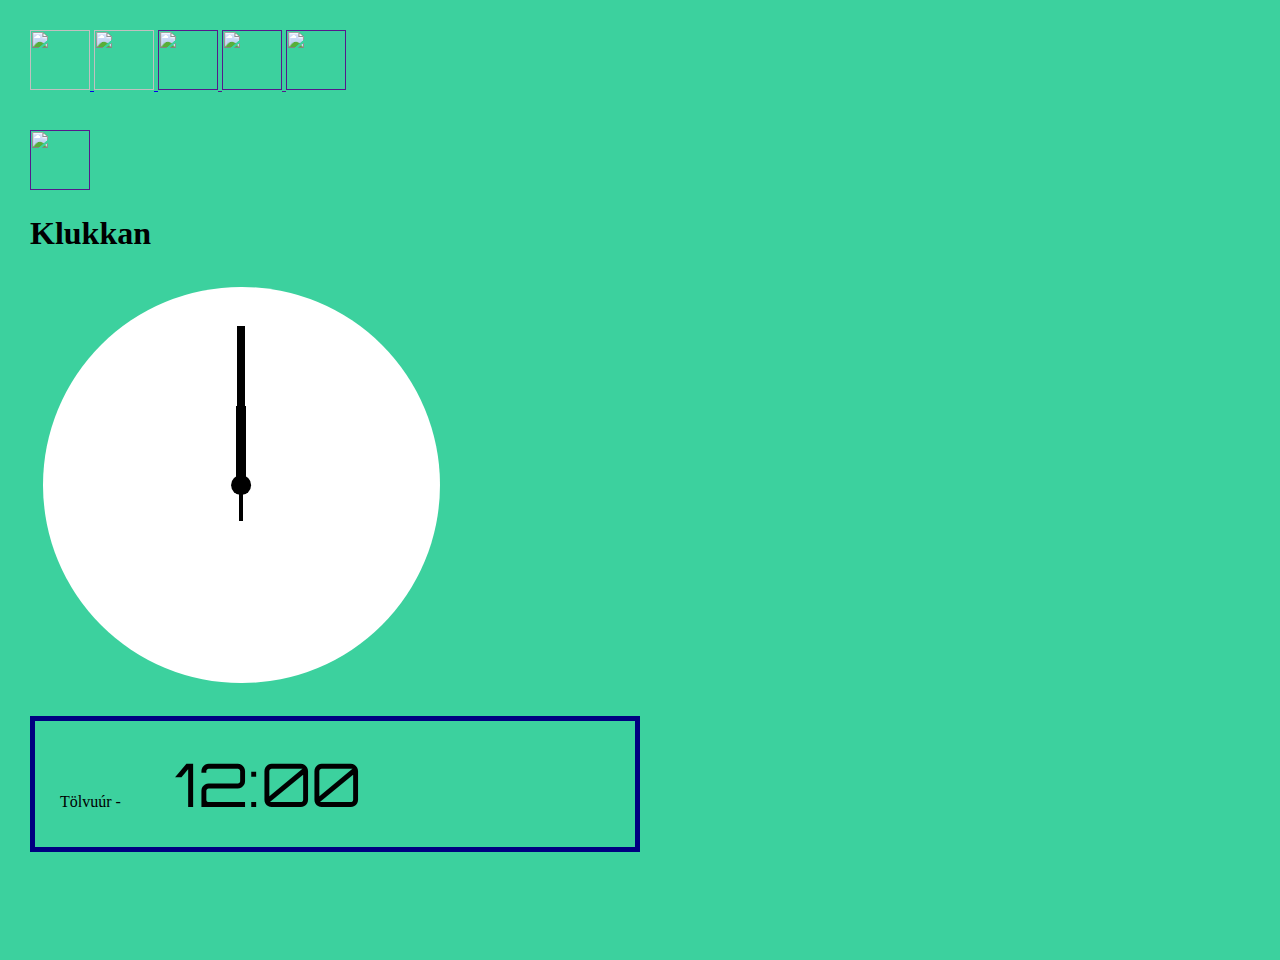
==== index.html @ 78051ceb "fix code difference between tablet and pc" ====
<!DOCTYPE html>
<html lang="en">
    <head>
        <meta charset="utf-8">
        <title>Klukkan</title>
		<link rel="stylesheet" type="text/css" href="lib/bootstrap/css/bootstrap.css">
		<link rel="stylesheet" type="text/css" href="css/style.css">
		<link href='https://fonts.googleapis.com/css?family=Orbitron' rel='stylesheet' type='text/css'>
		<script src="lib/jquery.min.js"></script>
		<script src="js/functions.js"></script>
		<script src="js/index.js"></script>
		<link rel="icon" type="image/png" href="media/img/favicon.png" />
    </head>
    <body>
		<div class="container">
			<div class="row">
				<div class="col-md-2 col-sm-2" id="sidemenu">
					<a href="index.html" class="btn btn-default btn-block" role="button">
						<img src="media/img/from-old/button1.png">
					</a>
					<a href="stilla_skifuklukku.html" class="btn btn-default btn-block" role="button">
						<img src="media/img/from-old/button2.png">
					</a>
					<a href="" class="btn btn-default btn-block" role="button">
						<img src="media/img/from-old/button3.png">
					</a>
					<a href="" class="btn btn-default btn-block" role="button">
						<img src="media/img/from-old/button4.png">
					</a>
					<a href="" class="btn btn-default btn-block" role="button">
						<img src="media/img/from-old/button5.png">
					</a>
					<br>
					<br>
					<br>
					<!-- get it to the bottom -->
					<a href="" class="btn btn-default btn-block" role="button">
						<img src="media/img/from-old/button6.png">
					</a>
					
					<!-- glyphicon glyphicon-repeat	 glyphicon-cog glyphicon glyphicon-ok	-->
				</div>
				<div class="col-md-10 col-sm-10">
					<h1>Klukkan</h1>
					<article class="clock">
					  <div class="hours-container">
						<div class="hours"></div>
					  </div>
					  <div class="minutes-container">
						<div class="minutes"></div>
					  </div>
					  <div class="seconds-container">
						<div class="seconds"></div>
					  </div>
					</article>
					<p id="digital-watch">Tölvuúr - <span id="time-is">12:00</span></p>
				</div>
			</div>
		</div>
    </body>
</html>
---- css/style.css ----
/* stop bounce in ipad somehow... */

/* þarf allskonar css útlitarfix á klukkuna

 .clock-container {
	background: rgba(200,200,200,0.9);
} */



body {
  margin: 0;
}

.container {
  background: #3cd19e;
  padding: 30px;
  width: 100%;
  height: 100vh;
  margin: 0;
  overflow: hidden;
}

.clock {
  border-radius: 50%;
  background: #fff url(../media/img/ios_clock.png) no-repeat center;
  background-size: 90%;
  display: inline-block;
  margin: 1%;
  padding-bottom: 31%;
  position: relative;
  top: 50%;
  width: 31%;
  opacity: 1;
}

.clock:after {
  background: #000;
  border-radius: 50%;
  content: "";
  position: absolute;
  left: 50%;
  top: 50%;
  transform: translate(-50%, -50%);
  width: 5%;
  height: 5%;
  z-index: 10;
}

.minutes-container, .hours-container, .seconds-container {
  position: absolute;
  top: 0;
  right: 0;
  bottom: 0;
  left: 0;
}

.hours {
  background: #000;
  height: 20%;
  left: 48.75%;
  position: absolute;
  top: 30%;
  transform-origin: 50% 100%;
  width: 2.5%;
}

.minutes {
  background: #000;
  height: 40%;
  left: 49%;
  position: absolute;
  top: 10%;
  transform-origin: 50% 100%;
  width: 2%;
}

.seconds {
  background: #000; /* rgb(228,56,56); something something red */
  height: 45%;
  left: 49.5%;
  position: absolute;
  top: 14%;
  transform-origin: 50% 80%;
  width: 1%;
  z-index: 8;
}

@keyframes rotate {
  100% {
    transform: rotateZ(360deg);
  }
}

.hours-container {
  animation: rotate 43200s infinite linear;
}

.minutes-container {
  transition: transform 0.3s cubic-bezier(.4,2.08,.55,.44);
}
.seconds-container {
  transition: transform 0.2s cubic-bezier(.4,2.08,.55,.44);
}

#digital-watch {
	padding: 25px;
	width: 550px;
	border: 5px solid navy;
}

#time-is {
	font-family: 'Orbitron', sans-serif;
	font-size: 60px;
	padding: 25px;
	margin:25px;
}

#sidemenu .btn {
	width:80px;
	height:80px;
	border-radius: 10px;
}

#sidemenu .btn img {
	width:60px;
	height:60px;
}

#sidemenu .btn:hover {
    transform: scale(1.08, 1.08);
    opacity: 1;
	background-color: #fff;
}

#sidemenu .btn:focus {
	background-color: #fff;
}
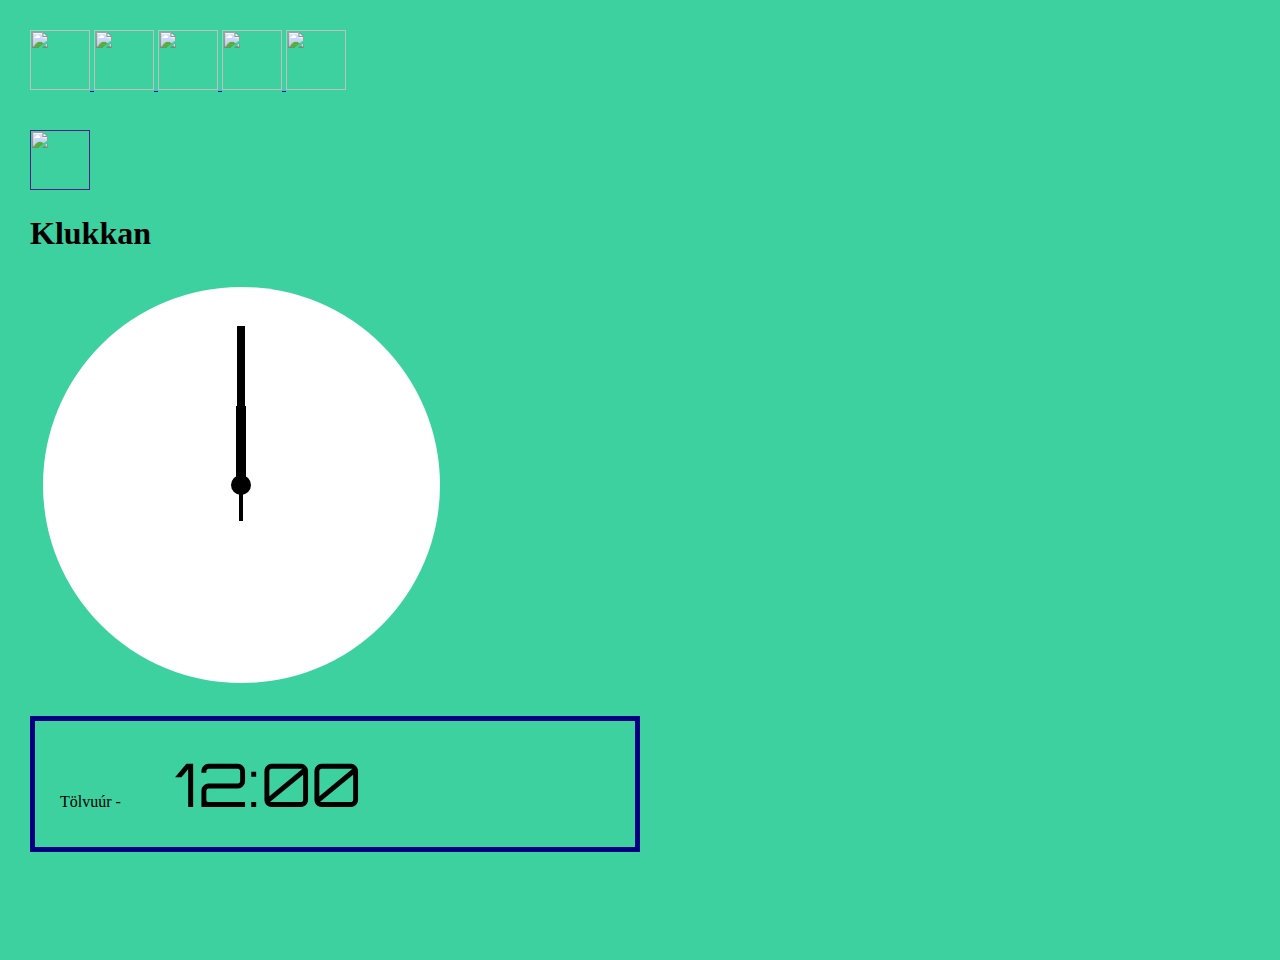
==== commit a5863f87: "fix walking clock second hand + add empty templates" ====
--- a/index.html
+++ b/index.html
@@ -21,13 +21,13 @@
 					<a href="stilla_skifuklukku.html" class="btn btn-default btn-block" role="button">
 						<img src="media/img/from-old/button2.png">
 					</a>
-					<a href="" class="btn btn-default btn-block" role="button">
+					<a href="stilla_tolvuur.html" class="btn btn-default btn-block" role="button">
 						<img src="media/img/from-old/button3.png">
 					</a>
-					<a href="" class="btn btn-default btn-block" role="button">
+					<a href="draga_tolur.html" class="btn btn-default btn-block" role="button">
 						<img src="media/img/from-old/button4.png">
 					</a>
-					<a href="" class="btn btn-default btn-block" role="button">
+					<a href="les_tima.html" class="btn btn-default btn-block" role="button">
 						<img src="media/img/from-old/button5.png">
 					</a>
 					<br>
--- a/css/style.css
+++ b/css/style.css
@@ -39,9 +39,8 @@
   border-radius: 50%;
   content: "";
   position: absolute;
-  left: 50%;
-  top: 50%;
-  transform: translate(-50%, -50%);
+  left: 47.5%;
+  top: 47.5%;
   width: 5%;
   height: 5%;
   z-index: 10;
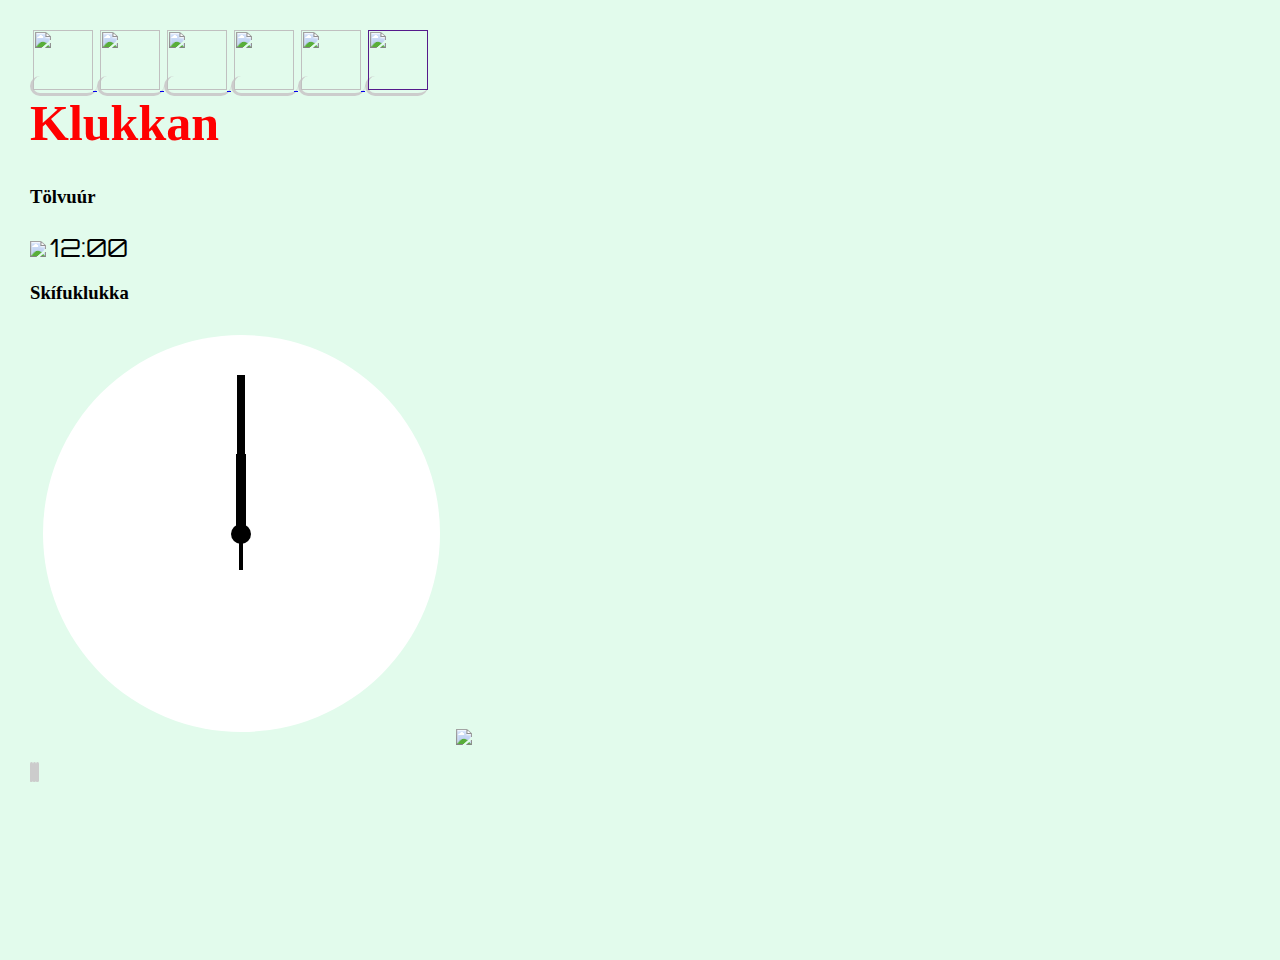
==== commit 8c8e3415: "making the layout, adding images, css etc" ====
--- a/index.html
+++ b/index.html
@@ -14,7 +14,7 @@
     <body>
 		<div class="container">
 			<div class="row">
-				<div class="col-md-2 col-sm-2" id="sidemenu">
+			    <div class="col-md-1 col-sm-1 nopadding" id="sidemenu">
 					<a href="index.html" class="btn btn-default btn-block" role="button">
 						<img src="media/img/from-old/button1.png">
 					</a>
@@ -30,18 +30,68 @@
 					<a href="les_tima.html" class="btn btn-default btn-block" role="button">
 						<img src="media/img/from-old/button5.png">
 					</a>
-					<br>
-					<br>
-					<br>
 					<!-- get it to the bottom -->
-					<a href="" class="btn btn-default btn-block" role="button">
+					<a href="" class="btn btn-default btn-block bottom" role="button">
 						<img src="media/img/from-old/button6.png">
 					</a>
-					
-					<!-- glyphicon glyphicon-repeat	 glyphicon-cog glyphicon glyphicon-ok	-->
 				</div>
 				<div class="col-md-10 col-sm-10">
-					<h1>Klukkan</h1>
+					<row>
+						<div class="col-md-9 col-sm-9 text-center">
+							<h1 id="gamename">Klukkan</h1>
+						</div>
+					</row>
+					<row>
+						<div class="col-md-5 col-sm-5" id="game-left-div">
+						    <h3>Tölvuúr</h3>
+						    <img src="media/img/from-old/tolvu-ur-stort.png" class="img-responsive cpu-clock-img">
+						    <span id="cpu-clock-time">12:00</span>
+						</div>
+						<div class="col-md-7 col-sm-7" id="game-right-div">
+						    <h3>Skífuklukka</h3>
+						    <article class="clock">
+    						  <div class="hours-container">
+    							<div class="hours"></div>
+    						  </div>
+    						  <div class="minutes-container">
+    							<div class="minutes"></div>
+    						  </div>
+    						  <div class="seconds-container">
+    							<div class="seconds"></div>
+    						  </div>
+    						</article>
+							<img src="media/img/from-old/skifu-klukka-stor.png" class="img-responsive clockface-img">
+						</div>
+						
+						
+						<!--
+						<article class="clock">
+						  <div class="hours-container">
+							<div class="hours"></div>
+						  </div>
+						  <div class="minutes-container">
+							<div class="minutes"></div>
+						  </div>
+						  <div class="seconds-container">
+							<div class="seconds"></div>
+						  </div>
+						</article>
+						-->
+					</row>
+				</div>
+				<div class="col-md-1 col-sm-1 nopadding" id="right-side-buttons">
+					<a href="" class="btn btn-default btn-block" role="button">
+						<span class="glyphicon glyphicon-ok"></span>
+					</a>
+					<a href="" class="btn btn-default btn-block" role="button">
+						<!-- a few glyphicons come to mind: refresh for instance, can't use X because it used to mean "home" -->
+						<span class="glyphicon glyphicon-fast-forward"></span>
+					</a>
+					<a href="index.html" class="btn btn-default btn-block" role="button">
+						<span class="glyphicon glyphicon-home"></span>
+					</a>
+				</div>
+		    <!--
 					<article class="clock">
 					  <div class="hours-container">
 						<div class="hours"></div>
@@ -54,7 +104,7 @@
 					  </div>
 					</article>
 					<p id="digital-watch">Tölvuúr - <span id="time-is">12:00</span></p>
-				</div>
+			-->
 			</div>
 		</div>
     </body>
--- a/css/style.css
+++ b/css/style.css
@@ -13,12 +13,18 @@
 }
 
 .container {
-  background: #3cd19e;
+  background: rgb(226, 251, 236);
   padding: 30px;
   width: 100%;
   height: 100vh;
   margin: 0;
   overflow: hidden;
+}
+
+.nopadding {
+   padding-left: 0 !important;
+   padding-right: 0 !important;
+   margin: 0 !important;
 }
 
 .clock {
@@ -102,6 +108,68 @@
   transition: transform 0.2s cubic-bezier(.4,2.08,.55,.44);
 }
 
+#sidemenu .btn, #right-side-buttons .btn {
+	width:80px;
+	height:80px;
+	border-radius: 10px;
+	border-bottom: 3px solid #ccc;;
+	border-left: 3px solid #ccc;;
+	margin-bottom: 10px;
+}
+
+#right-side-buttons .btn:first-child{
+	margin-top: 180px;
+}
+
+#sidemenu .bottom, .margin-top-100 {
+	margin-top: 100px;
+}
+
+#sidemenu .btn img {
+	width:60px;
+	height:60px;
+}
+
+#sidemenu .btn:hover, #right-side-buttons .btn:hover {
+    transform: scale(1.08, 1.08);
+    opacity: 1;
+	background-color: #fff;
+}
+
+#sidemenu .btn:focus, #right-side-buttons .btn:focus {
+	background-color: #fff;
+}
+
+#right-side-buttons .glyphicon {
+	font-size: 30px;
+	padding-top: 15px;
+}
+
+.glyphicon-volume-up {
+	font-size: 70px;
+	padding-top: 30px;
+}
+
+#gamename {
+	font-size: 50px;
+	color:red;
+	margin-top: 0px;
+}
+
+#gameinstructions {
+	margin-top:0px;
+}
+
+#game-left-div {
+	position: relative;
+}
+
+.cpu-clock-img {
+	position: relative;
+	max-height:500px;
+	margin-top: 15px;
+}
+
 #digital-watch {
 	padding: 25px;
 	width: 550px;
@@ -115,23 +183,12 @@
 	margin:25px;
 }
 
-#sidemenu .btn {
-	width:80px;
-	height:80px;
-	border-radius: 10px;
+#cpu-clock-time {
+	font-family: 'Orbitron', sans-serif;
+	font-size: 25px;
 }
 
-#sidemenu .btn img {
-	width:60px;
-	height:60px;
-}
-
-#sidemenu .btn:hover {
-    transform: scale(1.08, 1.08);
-    opacity: 1;
-	background-color: #fff;
-}
-
-#sidemenu .btn:focus {
-	background-color: #fff;
+.clockface-img {
+	position: relative;
+	max-height: 650px;
 }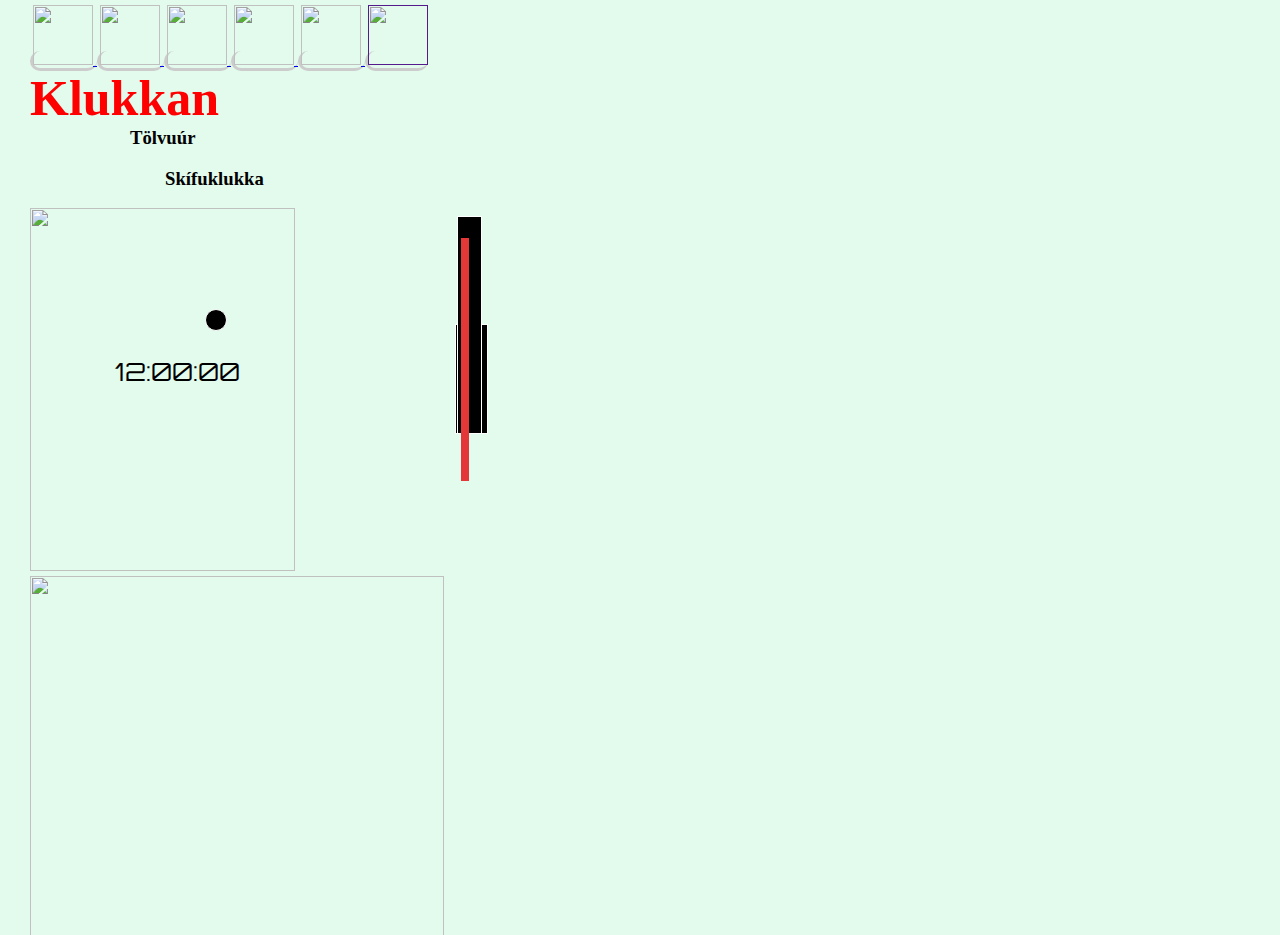
==== commit 85496841: "draga_tolur finished, moving img files too" ====
--- a/index.html
+++ b/index.html
@@ -16,23 +16,23 @@
 			<div class="row">
 			    <div class="col-md-1 col-sm-1 nopadding" id="sidemenu">
 					<a href="index.html" class="btn btn-default btn-block" role="button">
-						<img src="media/img/from-old/button1.png">
+						<img src="media/img/button1.png">
 					</a>
 					<a href="stilla_skifuklukku.html" class="btn btn-default btn-block" role="button">
-						<img src="media/img/from-old/button2.png">
+						<img src="media/img/button2.png">
 					</a>
 					<a href="stilla_tolvuur.html" class="btn btn-default btn-block" role="button">
-						<img src="media/img/from-old/button3.png">
+						<img src="media/img/button3.png">
 					</a>
 					<a href="draga_tolur.html" class="btn btn-default btn-block" role="button">
-						<img src="media/img/from-old/button4.png">
+						<img src="media/img/button4.png">
 					</a>
 					<a href="les_tima.html" class="btn btn-default btn-block" role="button">
-						<img src="media/img/from-old/button5.png">
+						<img src="media/img/button5.png">
 					</a>
 					<!-- get it to the bottom -->
 					<a href="" class="btn btn-default btn-block bottom" role="button">
-						<img src="media/img/from-old/button6.png">
+						<img src="media/img/button6.png">
 					</a>
 				</div>
 				<div class="col-md-10 col-sm-10">
@@ -42,14 +42,21 @@
 						</div>
 					</row>
 					<row>
+						<div class="col-md-5 col-sm-5">
+						    <h3 class="index-description-cpu-text">Tölvuúr</h3>
+						</div>
+						<div class="col-md-7 col-sm-7"> 
+					        <h3 class="index-description-clockface-text">Skífuklukka</h3>
+						</div>
+					</row>
+					<row>
 						<div class="col-md-5 col-sm-5" id="game-left-div">
-						    <h3>Tölvuúr</h3>
-						    <img src="media/img/from-old/tolvu-ur-stort.png" class="img-responsive cpu-clock-img">
-						    <span id="cpu-clock-time">12:00</span>
+						    <img src="media/img/tolvu-ur-stort.png" class="img-responsive cpu-clock-img cpu-clock-margin-top">
+						    <span id="cpu-clock-time-seconds">12:00:00</span>
 						</div>
 						<div class="col-md-7 col-sm-7" id="game-right-div">
-						    <h3>Skífuklukka</h3>
-						    <article class="clock">
+							<img src="media/img/skifu-klukka-stor.png" class="img-responsive clockface-img">
+							<article class="clock">
     						  <div class="hours-container">
     							<div class="hours"></div>
     						  </div>
@@ -60,51 +67,11 @@
     							<div class="seconds"></div>
     						  </div>
     						</article>
-							<img src="media/img/from-old/skifu-klukka-stor.png" class="img-responsive clockface-img">
 						</div>
-						
-						
-						<!--
-						<article class="clock">
-						  <div class="hours-container">
-							<div class="hours"></div>
-						  </div>
-						  <div class="minutes-container">
-							<div class="minutes"></div>
-						  </div>
-						  <div class="seconds-container">
-							<div class="seconds"></div>
-						  </div>
-						</article>
-						-->
 					</row>
 				</div>
 				<div class="col-md-1 col-sm-1 nopadding" id="right-side-buttons">
-					<a href="" class="btn btn-default btn-block" role="button">
-						<span class="glyphicon glyphicon-ok"></span>
-					</a>
-					<a href="" class="btn btn-default btn-block" role="button">
-						<!-- a few glyphicons come to mind: refresh for instance, can't use X because it used to mean "home" -->
-						<span class="glyphicon glyphicon-fast-forward"></span>
-					</a>
-					<a href="index.html" class="btn btn-default btn-block" role="button">
-						<span class="glyphicon glyphicon-home"></span>
-					</a>
 				</div>
-		    <!--
-					<article class="clock">
-					  <div class="hours-container">
-						<div class="hours"></div>
-					  </div>
-					  <div class="minutes-container">
-						<div class="minutes"></div>
-					  </div>
-					  <div class="seconds-container">
-						<div class="seconds"></div>
-					  </div>
-					</article>
-					<p id="digital-watch">Tölvuúr - <span id="time-is">12:00</span></p>
-			-->
 			</div>
 		</div>
     </body>
--- a/css/style.css
+++ b/css/style.css
@@ -1,20 +1,13 @@
-/* stop bounce in ipad somehow... */
-
-/* þarf allskonar css útlitarfix á klukkuna
-
- .clock-container {
-	background: rgba(200,200,200,0.9);
-} */
-
-
-
 body {
   margin: 0;
 }
 
 .container {
   background: rgb(226, 251, 236);
-  padding: 30px;
+  padding-left: 30px;
+  padding-right: 30px;
+  padding-bottom:30px;
+  padding-top: 5px;
   width: 100%;
   height: 100vh;
   margin: 0;
@@ -28,31 +21,6 @@
 }
 
 .clock {
-  border-radius: 50%;
-  background: #fff url(../media/img/ios_clock.png) no-repeat center;
-  background-size: 90%;
-  display: inline-block;
-  margin: 1%;
-  padding-bottom: 31%;
-  position: relative;
-  top: 50%;
-  width: 31%;
-  opacity: 1;
-}
-
-.clock:after {
-  background: #000;
-  border-radius: 50%;
-  content: "";
-  position: absolute;
-  left: 47.5%;
-  top: 47.5%;
-  width: 5%;
-  height: 5%;
-  z-index: 10;
-}
-
-.minutes-container, .hours-container, .seconds-container {
   position: absolute;
   top: 0;
   right: 0;
@@ -60,6 +28,31 @@
   left: 0;
 }
 
+.clock:after {
+  background: #000;
+  border-radius: 50%;
+  border: 1px solid white;
+  content: "";
+  position: absolute;
+  left: 205px;
+  top: 309px;
+  width: 20px;
+  height: 20px;
+  z-index: 10;
+}
+
+.minutes-container, .hours-container, .seconds-container {
+  /* let's position everything over the clockface */
+  position: absolute;
+  top: 162px;	
+  /* top: 204px; */
+  right: 0;
+  bottom: 0;
+  left: 81px;
+  width:60%;
+  height:60%;
+}
+
 .hours {
   background: #000;
   height: 20%;
@@ -67,7 +60,8 @@
   position: absolute;
   top: 30%;
   transform-origin: 50% 100%;
-  width: 2.5%;
+  width: 4%;
+	border: 1px solid white;
 }
 
 .minutes {
@@ -77,11 +71,12 @@
   position: absolute;
   top: 10%;
   transform-origin: 50% 100%;
-  width: 2%;
+  width: 3%;
+	border: 1px solid white;
 }
 
 .seconds {
-  background: #000; /* rgb(228,56,56); something something red */
+  background: rgb(228,56,56);
   height: 45%;
   left: 49.5%;
   position: absolute;
@@ -112,8 +107,8 @@
 	width:80px;
 	height:80px;
 	border-radius: 10px;
-	border-bottom: 3px solid #ccc;;
-	border-left: 3px solid #ccc;;
+	border-bottom: 3px solid #ccc;
+	border-left: 3px solid #ccc;
 	margin-bottom: 10px;
 }
 
@@ -121,8 +116,8 @@
 	margin-top: 180px;
 }
 
-#sidemenu .bottom, .margin-top-100 {
-	margin-top: 100px;
+#sidemenu .bottom, .margin-top-alot {
+	margin-top: 80px;
 }
 
 #sidemenu .btn img {
@@ -133,15 +128,24 @@
 #sidemenu .btn:hover, #right-side-buttons .btn:hover {
     transform: scale(1.08, 1.08);
     opacity: 1;
-	background-color: #fff;
+}
+
+#play-sound-again:hover {
+	transform: scale(1.05, 1.05);
+}
+
+#play-sound-again:active {
+	transform: scale(0.95, 0.95);
 }
 
 #sidemenu .btn:focus, #right-side-buttons .btn:focus {
-	background-color: #fff;
 }
 
 #right-side-buttons .glyphicon {
 	font-size: 30px;
+}
+
+.glyphicon-home {
 	padding-top: 15px;
 }
 
@@ -153,10 +157,10 @@
 #gamename {
 	font-size: 50px;
 	color:red;
-	margin-top: 0px;
-}
-
-#gameinstructions {
+	margin: 0px;
+}
+
+#gameinstructions, .index-description-clockface-text, .index-description-cpu-text {
 	margin-top:0px;
 }
 
@@ -166,29 +170,207 @@
 
 .cpu-clock-img {
 	position: relative;
-	max-height:500px;
-	margin-top: 15px;
-}
-
-#digital-watch {
-	padding: 25px;
-	width: 550px;
-	border: 5px solid navy;
-}
-
-#time-is {
+	/*
+	width: 287px;
+	height: 393px;
+	*/
+	width: 265px;
+	height: 363px;
+	margin-bottom: 5px;
+}
+
+#cpu-clock-time-seconds, #cpu-clock-time-minutes {
+	position: absolute;
 	font-family: 'Orbitron', sans-serif;
-	font-size: 60px;
-	padding: 25px;
-	margin:25px;
-}
-
-#cpu-clock-time {
-	font-family: 'Orbitron', sans-serif;
-	font-size: 25px;
+}
+
+#cpu-clock-time-minutes {
+	top: 140px;
+	left: 80px; /* widest possible string is 99999 and doesn't go out of frame */
+	font-size: 35px;
+}
+
+#cpu-clock-time-seconds {
+	top: 148px;
+	left: 85px; /* widest possible string is 99:99:99 and doesn't go out of frame */
+	font-size: 25px; /* smaller font to make room for seconds */
 }
 
 .clockface-img {
 	position: relative;
-	max-height: 650px;
+	width: 414px;
+	height: 518px;
+}
+
+#game-right-div {
+	width:444px;
+}
+
+.digital-clock-input {
+	margin-left:5px;
+	margin-bottom:5px;
+	font-size:20px;
+}
+
+.digital-clock-delete {
+	color:grey;
+	font-weight:bold;
+}
+
+.index-description-cpu-text {
+	padding-left: 100px;
+}
+
+.index-description-clockface-text {
+	padding-left: 135px;
+}
+
+.draggable {
+	width: 60px;
+	height: 60px;
+	padding-left: 5px;
+	padding-top: 5px;
+	z-index: 100;
+	/* idea: change it into text so we get this:
+	text-shadow: 10px 10px 5px #888888; */
+	position: absolute;
+}
+
+.draggable:hover {
+	background-color: rgba(191, 165, 191, 0.4);
+	border-radius: 50%;
+}
+
+.draggable:active {
+	background-color: transparent;
+	/*
+	probably better doing like trello cards: leaving a dark trace from where you took the thing...
+	box-shadow: -10px 10px 5px #888888;
+	border-radius: 50%;
+	*/
+}
+
+.draggable, .grab {
+  cursor: hand;
+  cursor: grab;
+  cursor: -moz-grab;
+  cursor: -webkit-grab;
+}
+
+.grabbing {
+  cursor: grabbing;
+  cursor: -moz-grabbing;
+  cursor: -webkit-grabbing;
+}
+
+/* Prevent the text contents of draggable elements from being selectable. */
+.draggable, img {
+  -moz-user-select: none;
+  -khtml-user-select: none;
+  -webkit-user-select: none;
+  user-select: none;
+  /* Required to make elements draggable in old WebKit */
+  -khtml-user-drag: element;
+  -webkit-user-drag: element;
+}
+
+.droppable {
+	position: absolute;
+	width: 60px;
+	height: 60px;
+	border-radius: 50%;
+}
+
+/* Rather PRECISE locations for the hours on the clockface: */
+#drop-spot-1, #drop-spot-11 {
+	top: 190px;
+}
+#drop-spot-1, #drop-spot-5 {
+	left: 243px;
+}
+#drop-spot-2, #drop-spot-10 {
+	top: 233px;
+}
+#drop-spot-2, #drop-spot-4 {
+	left: 285px;
+}
+#drop-spot-3, #drop-spot-9 {
+	top: 290px;
+}
+#drop-spot-3 {
+	left: 305px;
+}
+#drop-spot-4, #drop-spot-8 {
+	top: 347px;
+}
+#drop-spot-5, #drop-spot-7 {
+	top: 390px;
+}
+#drop-spot-6 {
+	top: 405px;
+}
+#drop-spot-6, #drop-spot-12 {
+	left: 185px;
+}
+#drop-spot-7, #drop-spot-11 {
+	left: 127px;
+}
+#drop-spot-8, #drop-spot-10 {
+	left: 84px;
+}
+#drop-spot-9 {
+	left: 65px;
+}
+#drop-spot-12 {
+	top: 170px;
+}
+
+/* somewhat ARBITRARY places for the drag-items: */
+#drag-item-1 {
+	top: 100px;
+	left: 30px;
+}
+#drag-item-2 {
+	top: 290px;
+	left: 15px;
+}
+#drag-item-3 {
+	top: 15px;
+	left: 230px;
+}
+#drag-item-4 {
+	top: 290px;
+	left: 100px;
+}
+#drag-item-5 {
+	top: 5px;
+	left: 70px;
+}
+#drag-item-6 {
+	top: 300px;
+	left: 190px;
+}
+#drag-item-7 {
+	top: 190px;
+	left: 5px;
+}
+#drag-item-8 {
+	top: 140px;
+	left: 235px;
+}
+#drag-item-9 {
+	top: 130px;
+	left: 110px;
+}
+#drag-item-10 {
+	top: 210px;
+	left: 130px;
+}
+#drag-item-11 {
+	top: 60px;
+	left: 150px;
+}
+#drag-item-12 {
+	top: 230px;
+	left: 215px;
 }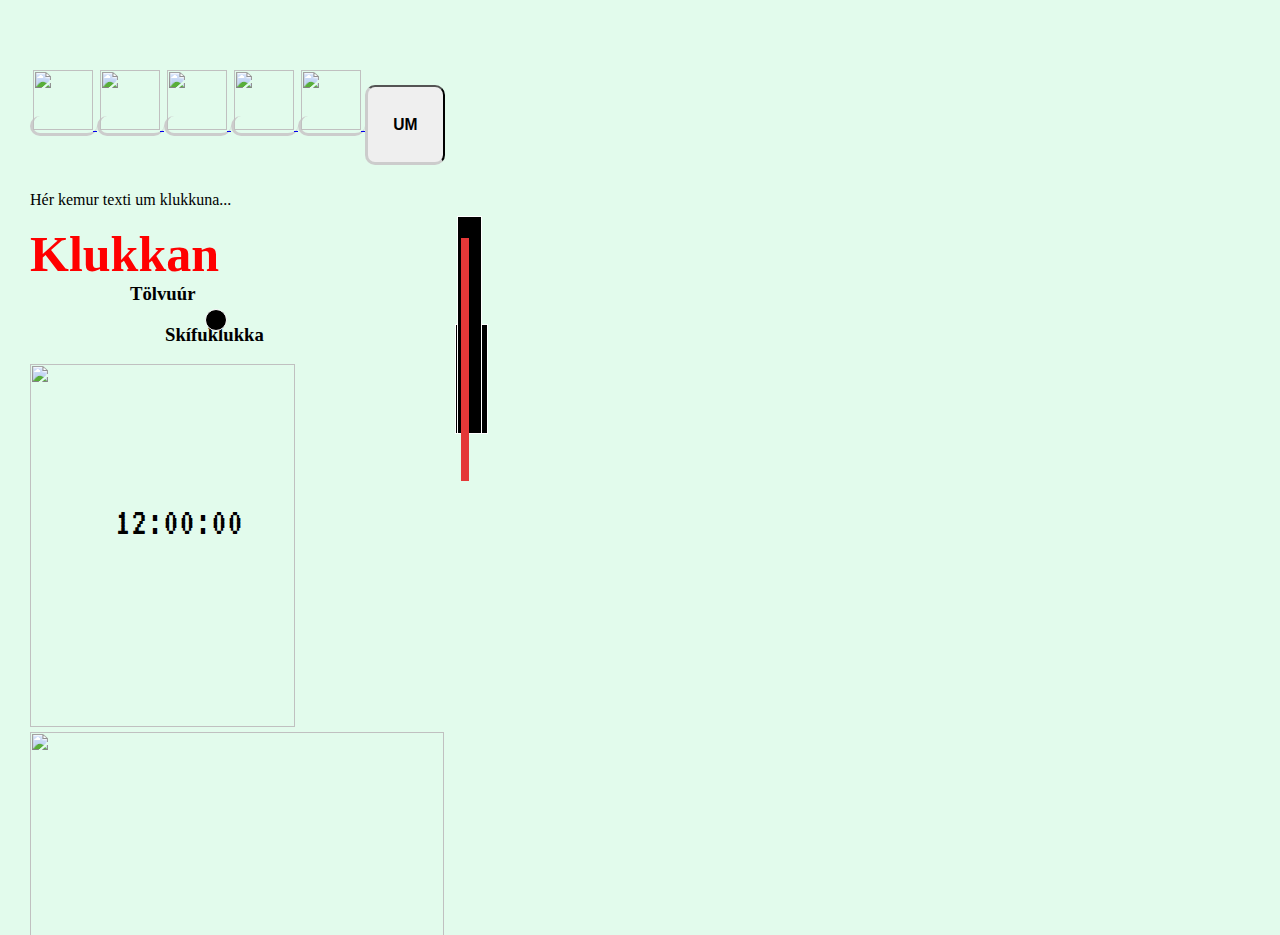
==== commit 36c4cfab: "settings button prototype, stilla_tolvuur css" ====
--- a/index.html
+++ b/index.html
@@ -4,9 +4,11 @@
         <meta charset="utf-8">
         <title>Klukkan</title>
 		<link rel="stylesheet" type="text/css" href="lib/bootstrap/css/bootstrap.css">
+		<link rel="stylesheet" type="text/css" href="lib/jquery-ui/jquery-ui.css">
 		<link rel="stylesheet" type="text/css" href="css/style.css">
-		<link href='https://fonts.googleapis.com/css?family=Orbitron' rel='stylesheet' type='text/css'>
+		<link href='https://fonts.googleapis.com/css?family=VT323' rel='stylesheet' type='text/css'>
 		<script src="lib/jquery.min.js"></script>
+		<script src="lib/jquery-ui/jquery-ui.min.js"></script>
 		<script src="js/functions.js"></script>
 		<script src="js/index.js"></script>
 		<link rel="icon" type="image/png" href="media/img/favicon.png" />
@@ -31,9 +33,12 @@
 						<img src="media/img/button5.png">
 					</a>
 					<!-- get it to the bottom -->
-					<a href="" class="btn btn-default btn-block bottom" role="button">
-						<img src="media/img/button6.png">
-					</a>
+					<button type="button" class="btn btn-default btn-block bottom" id="settings">
+						<h3>UM</h3>
+					</button>
+					<div id="dialog" title="Um leikinn">
+					  <p>Hér kemur texti um klukkuna...</p>
+					</div>
 				</div>
 				<div class="col-md-10 col-sm-10">
 					<row>
--- a/css/style.css
+++ b/css/style.css
@@ -181,19 +181,19 @@
 
 #cpu-clock-time-seconds, #cpu-clock-time-minutes {
 	position: absolute;
-	font-family: 'Orbitron', sans-serif;
+	font-family: 'VT323', sans-serif;
 }
 
 #cpu-clock-time-minutes {
-	top: 140px;
-	left: 80px; /* widest possible string is 99999 and doesn't go out of frame */
-	font-size: 35px;
+	top: 125px;
+	left: 90px; /* widest possible string is 99999 and doesn't go out of frame */
+	font-size: 55px;
 }
 
 #cpu-clock-time-seconds {
-	top: 148px;
+	top: 138px;
 	left: 85px; /* widest possible string is 99:99:99 and doesn't go out of frame */
-	font-size: 25px; /* smaller font to make room for seconds */
+	font-size: 40px; /* smaller font to make room for seconds */
 }
 
 .clockface-img {
@@ -373,4 +373,17 @@
 #drag-item-12 {
 	top: 230px;
 	left: 215px;
+}
+
+/* for settings: */
+
+#radio label { // for big fingers on mobile/tablet
+	padding: 7px;
+	margin: 7px;
+	border-radius: 5px;
+}
+
+#radio span {
+	padding:10px;
+	width:120px;
 }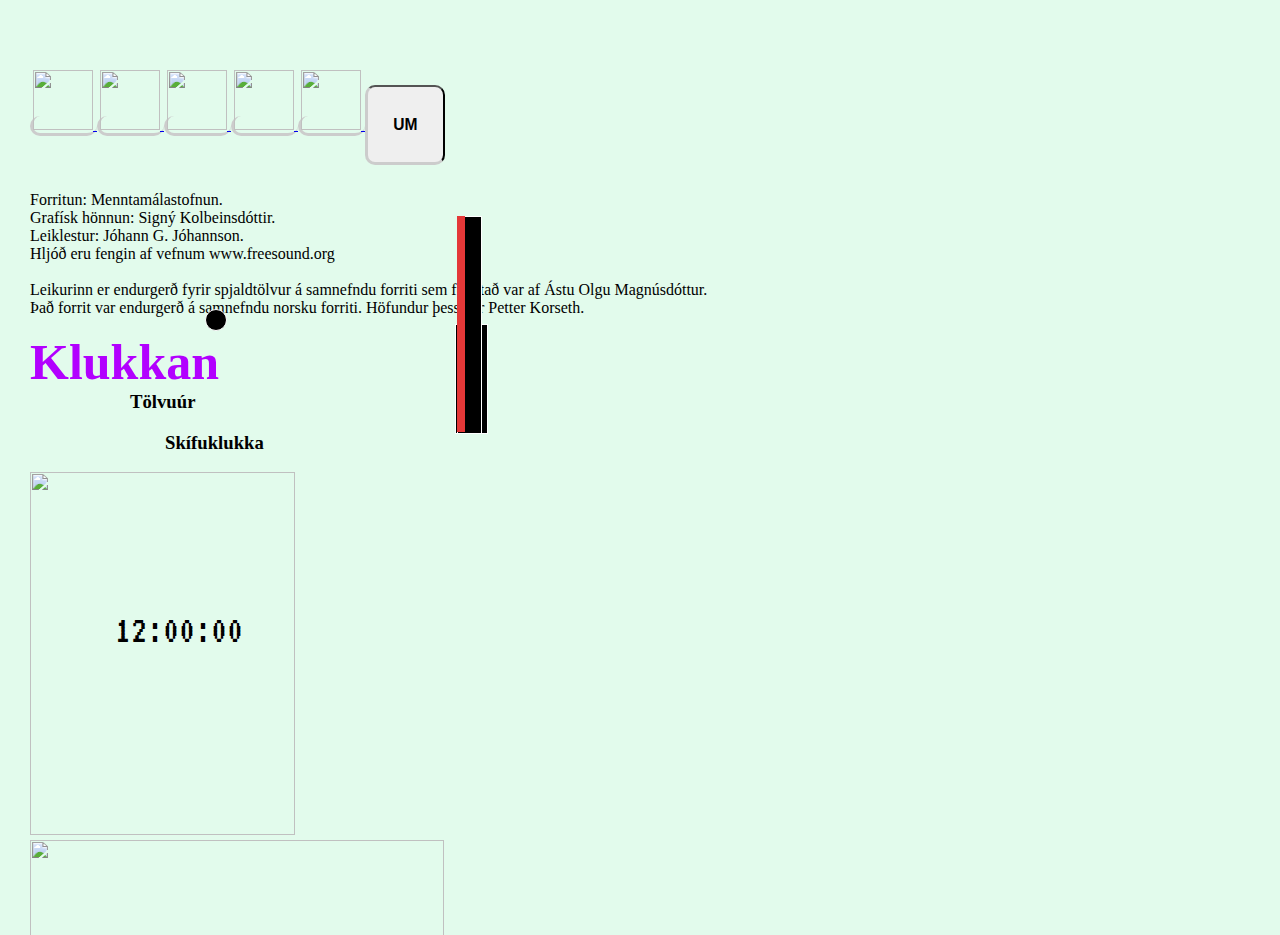
==== commit 367c235f: "very small simple improvements: logo, audio, css" ====
--- a/index.html
+++ b/index.html
@@ -11,7 +11,25 @@
 		<script src="lib/jquery-ui/jquery-ui.min.js"></script>
 		<script src="js/functions.js"></script>
 		<script src="js/index.js"></script>
-		<link rel="icon" type="image/png" href="media/img/favicon.png" />
+		
+		<!-- favicon: -->
+		<link rel="apple-touch-icon" sizes="57x57" href="media/img/favicon/apple-icon-57x57.png">
+		<link rel="apple-touch-icon" sizes="60x60" href="media/img/favicon/apple-icon-60x60.png">
+		<link rel="apple-touch-icon" sizes="72x72" href="media/img/favicon/apple-icon-72x72.png">
+		<link rel="apple-touch-icon" sizes="76x76" href="media/img/favicon/apple-icon-76x76.png">
+		<link rel="apple-touch-icon" sizes="114x114" href="media/img/favicon/apple-icon-114x114.png">
+		<link rel="apple-touch-icon" sizes="120x120" href="media/img/favicon/apple-icon-120x120.png">
+		<link rel="apple-touch-icon" sizes="144x144" href="media/img/favicon/apple-icon-144x144.png">
+		<link rel="apple-touch-icon" sizes="152x152" href="media/img/favicon/apple-icon-152x152.png">
+		<link rel="apple-touch-icon" sizes="180x180" href="media/img/favicon/apple-icon-180x180.png">
+		<link rel="icon" type="image/png" sizes="192x192"  href="media/img/favicon/android-icon-192x192.png">
+		<link rel="icon" type="image/png" sizes="32x32" href="media/img/favicon/favicon-32x32.png">
+		<link rel="icon" type="image/png" sizes="96x96" href="media/img/favicon/favicon-96x96.png">
+		<link rel="icon" type="image/png" sizes="16x16" href="media/img/favicon/favicon-16x16.png">
+		<link rel="manifest" href="media/img/favicon/manifest.json">
+		<meta name="msapplication-TileColor" content="#ffffff">
+		<meta name="msapplication-TileImage" content="media/img/favicon/ms-icon-144x144.png">
+		<meta name="theme-color" content="#ffffff">
     </head>
     <body>
 		<div class="container">
@@ -36,8 +54,16 @@
 					<button type="button" class="btn btn-default btn-block bottom" id="settings">
 						<h3>UM</h3>
 					</button>
-					<div id="dialog" title="Um leikinn">
-					  <p>Hér kemur texti um klukkuna...</p>
+					<div id="dialog" title="Um klukkuleikinn">
+					  <p>
+					  Forritun: Menntamálastofnun.<br>
+					  Grafísk hönnun: Signý Kolbeinsdóttir. <br>
+					  Leiklestur: Jóhann G. Jóhannson. <br>
+					  Hljóð eru fengin af vefnum www.freesound.org<br>
+					  <br>
+					  Leikurinn er endurgerð fyrir spjaldtölvur á samnefndu forriti sem forritað var af Ástu Olgu Magnúsdóttur. <br>
+					  Það forrit var endurgerð á samnefndu norsku forriti. Höfundur þess var Petter Korseth.
+					  </p>
 					</div>
 				</div>
 				<div class="col-md-10 col-sm-10">
@@ -78,6 +104,7 @@
 				<div class="col-md-1 col-sm-1 nopadding" id="right-side-buttons">
 				</div>
 			</div>
+			<img id="mms-logo" src="media/img/logo/logo_bw.png" class="pull-right">
 		</div>
     </body>
 </html>--- a/css/style.css
+++ b/css/style.css
@@ -1,5 +1,12 @@
 body {
-  margin: 0;
+	margin: 0;
+	/* so text can't be selected etc: */
+	-webkit-touch-callout: none;
+	-webkit-user-select: none;
+	-khtml-user-select: none;
+	-moz-user-select: none;
+	-ms-user-select: none;
+	user-select: none;
 }
 
 .container {
@@ -77,11 +84,11 @@
 
 .seconds {
   background: rgb(228,56,56);
-  height: 45%;
-  left: 49.5%;
-  position: absolute;
-  top: 14%;
-  transform-origin: 50% 80%;
+  height: 40%;
+  left: 49%;
+  position: absolute;
+  top: 10%;
+  transform-origin: 50% 100%;
   width: 1%;
   z-index: 8;
 }
@@ -156,7 +163,7 @@
 
 #gamename {
 	font-size: 50px;
-	color:red;
+	color: rgb(178, 0, 255);
 	margin: 0px;
 }
 
@@ -376,14 +383,19 @@
 }
 
 /* for settings: */
-
-#radio label { // for big fingers on mobile/tablet
+#settings-radio-buttonset1 label, #settings-radio-buttonset2 label { // for big fingers on mobile/tablet
 	padding: 7px;
 	margin: 7px;
 	border-radius: 5px;
 }
 
-#radio span {
+#settings-radio-buttonset1 span, #settings-radio-buttonset2 span {
 	padding:10px;
 	width:120px;
+}
+
+#mms-logo {
+	width:300px;
+	padding-top:10px;
+	padding-left: 70px;
 }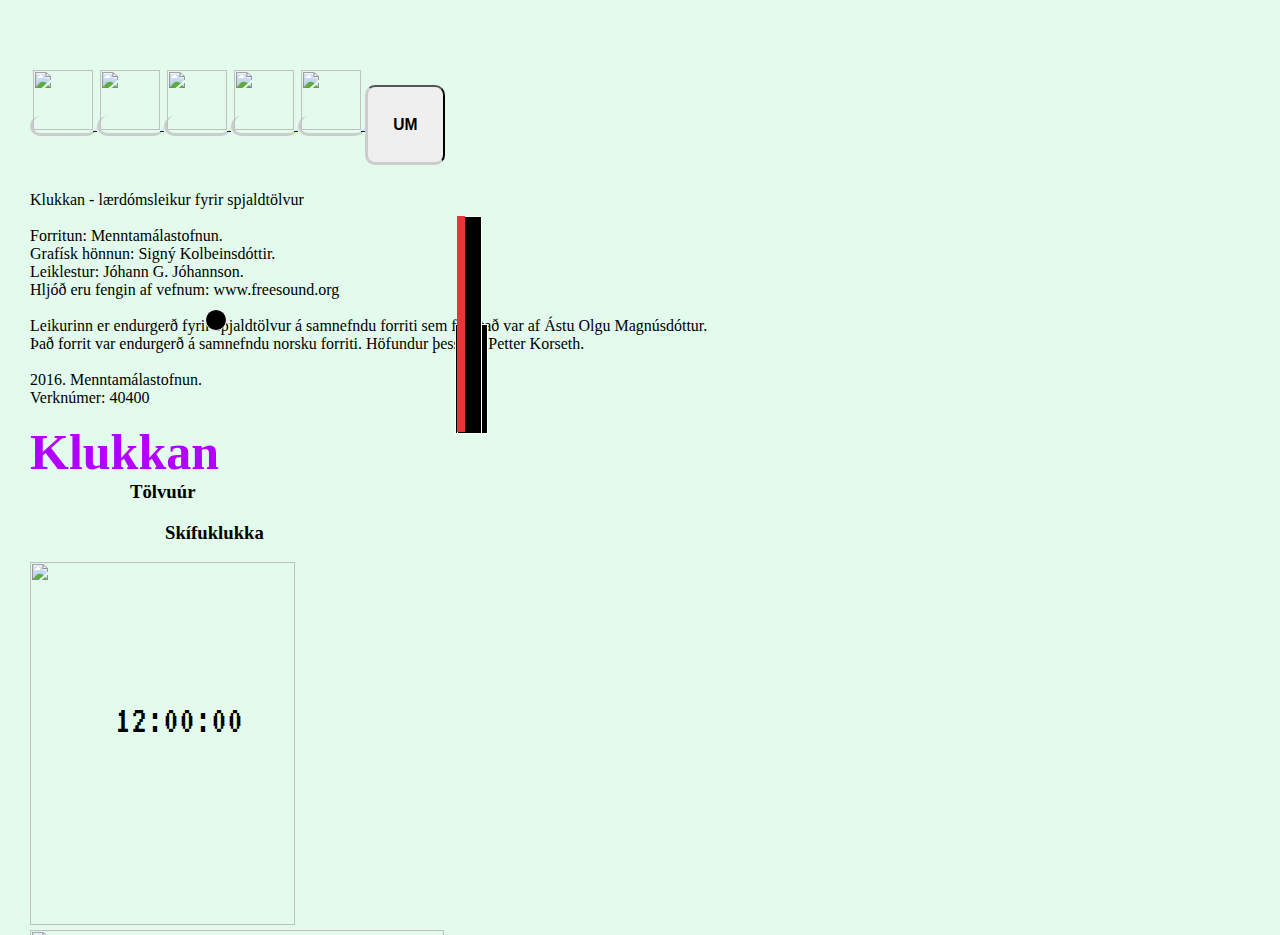
==== commit 50ef16dd: "clock drag audio loop volume = mousespeed" ====
--- a/index.html
+++ b/index.html
@@ -55,14 +55,18 @@
 						<h3>UM</h3>
 					</button>
 					<div id="dialog" title="Um klukkuleikinn">
-					  <p>
+					  <p>Klukkan - lærdómsleikur fyrir spjaldtölvur<br>
+					  <br>
 					  Forritun: Menntamálastofnun.<br>
 					  Grafísk hönnun: Signý Kolbeinsdóttir. <br>
 					  Leiklestur: Jóhann G. Jóhannson. <br>
-					  Hljóð eru fengin af vefnum www.freesound.org<br>
+					  Hljóð eru fengin af vefnum: www.freesound.org<br>
 					  <br>
 					  Leikurinn er endurgerð fyrir spjaldtölvur á samnefndu forriti sem forritað var af Ástu Olgu Magnúsdóttur. <br>
-					  Það forrit var endurgerð á samnefndu norsku forriti. Höfundur þess var Petter Korseth.
+					  Það forrit var endurgerð á samnefndu norsku forriti. Höfundur þess var Petter Korseth.<br>
+					  <br>
+					  2016. Menntamálastofnun.<br>
+					  Verknúmer: 40400
 					  </p>
 					</div>
 				</div>
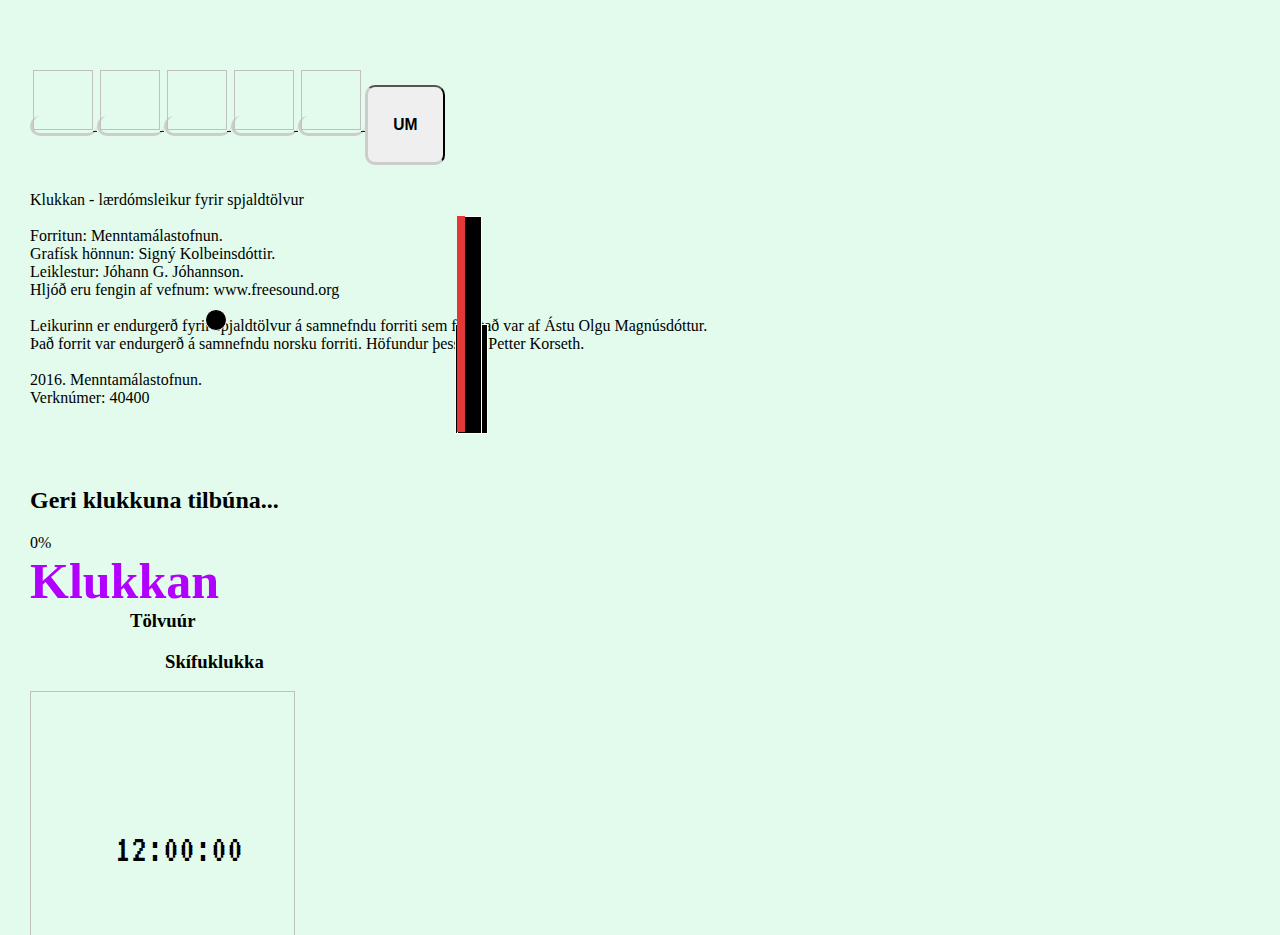
==== commit e9fcd24e: "preloader finished on index page" ====
--- a/index.html
+++ b/index.html
@@ -9,6 +9,12 @@
 		<link href='https://fonts.googleapis.com/css?family=VT323' rel='stylesheet' type='text/css'>
 		<script src="lib/jquery.min.js"></script>
 		<script src="lib/jquery-ui/jquery-ui.min.js"></script>
+		<script type="text/javascript" src="lib/PxLoader/PxLoader.js"></script>
+		<script type="text/javascript" src="lib/PxLoader/PxLoaderImage.js"></script> 
+		<script type="text/javascript" src="lib/soundManager2/script/soundmanager2-jsmin.js"></script> 
+		<script type="text/javascript" src="lib/PxLoader/PxLoaderSound.js"></script> 
+		<script type="text/javascript" src="lib/soundManager2/my_custom_settings.js"></script> 
+
 		<script src="js/functions.js"></script>
 		<script src="js/index.js"></script>
 		
@@ -36,19 +42,19 @@
 			<div class="row">
 			    <div class="col-md-1 col-sm-1 nopadding" id="sidemenu">
 					<a href="index.html" class="btn btn-default btn-block" role="button">
-						<img src="media/img/button1.png">
+						<img id="img-btn1">
 					</a>
 					<a href="stilla_skifuklukku.html" class="btn btn-default btn-block" role="button">
-						<img src="media/img/button2.png">
+						<img id="img-btn2">
 					</a>
 					<a href="stilla_tolvuur.html" class="btn btn-default btn-block" role="button">
-						<img src="media/img/button3.png">
+						<img id="img-btn3">
 					</a>
 					<a href="draga_tolur.html" class="btn btn-default btn-block" role="button">
-						<img src="media/img/button4.png">
+						<img id="img-btn4">
 					</a>
 					<a href="les_tima.html" class="btn btn-default btn-block" role="button">
-						<img src="media/img/button5.png">
+						<img id="img-btn5">
 					</a>
 					<!-- get it to the bottom -->
 					<button type="button" class="btn btn-default btn-block bottom" id="settings">
@@ -70,10 +76,21 @@
 					  </p>
 					</div>
 				</div>
-				<div class="col-md-10 col-sm-10">
+				<div class="col-md-10 col-sm-10 margin-top-alot" id="loading-container">
+					<h2>Geri klukkuna tilbúna...</h2>
+					<div class="progress">
+						<div class="progress-bar progress-bar-success progress-bar-striped active" role="progressbar" aria-valuenow="0" aria-valuemin="0" aria-valuemax="100" style="width: 0%; min-width: 2em;" id="loading-progress-bar">
+							0%
+						</div>
+					</div>
+				</div>
+				<div class="col-md-10 col-sm-10" id="maingame-container">
 					<row>
-						<div class="col-md-9 col-sm-9 text-center">
-							<h1 id="gamename">Klukkan</h1>
+						<div class="col-md-12 col-sm-12 text-center">
+							<h1 id="gamename">
+							Klukkan
+							<img id="mms-logo" class="pull-right">
+							</h1>
 						</div>
 					</row>
 					<row>
@@ -86,11 +103,11 @@
 					</row>
 					<row>
 						<div class="col-md-5 col-sm-5" id="game-left-div">
-						    <img src="media/img/tolvu-ur-stort.png" class="img-responsive cpu-clock-img cpu-clock-margin-top">
+						    <img class="img-responsive cpu-clock-img cpu-clock-margin-top">
 						    <span id="cpu-clock-time-seconds">12:00:00</span>
 						</div>
 						<div class="col-md-7 col-sm-7" id="game-right-div">
-							<img src="media/img/skifu-klukka-stor.png" class="img-responsive clockface-img">
+							<img class="img-responsive clockface-img">
 							<article class="clock">
     						  <div class="hours-container">
     							<div class="hours"></div>
@@ -108,7 +125,6 @@
 				<div class="col-md-1 col-sm-1 nopadding" id="right-side-buttons">
 				</div>
 			</div>
-			<img id="mms-logo" src="media/img/logo/logo_bw.png" class="pull-right">
 		</div>
     </body>
 </html>